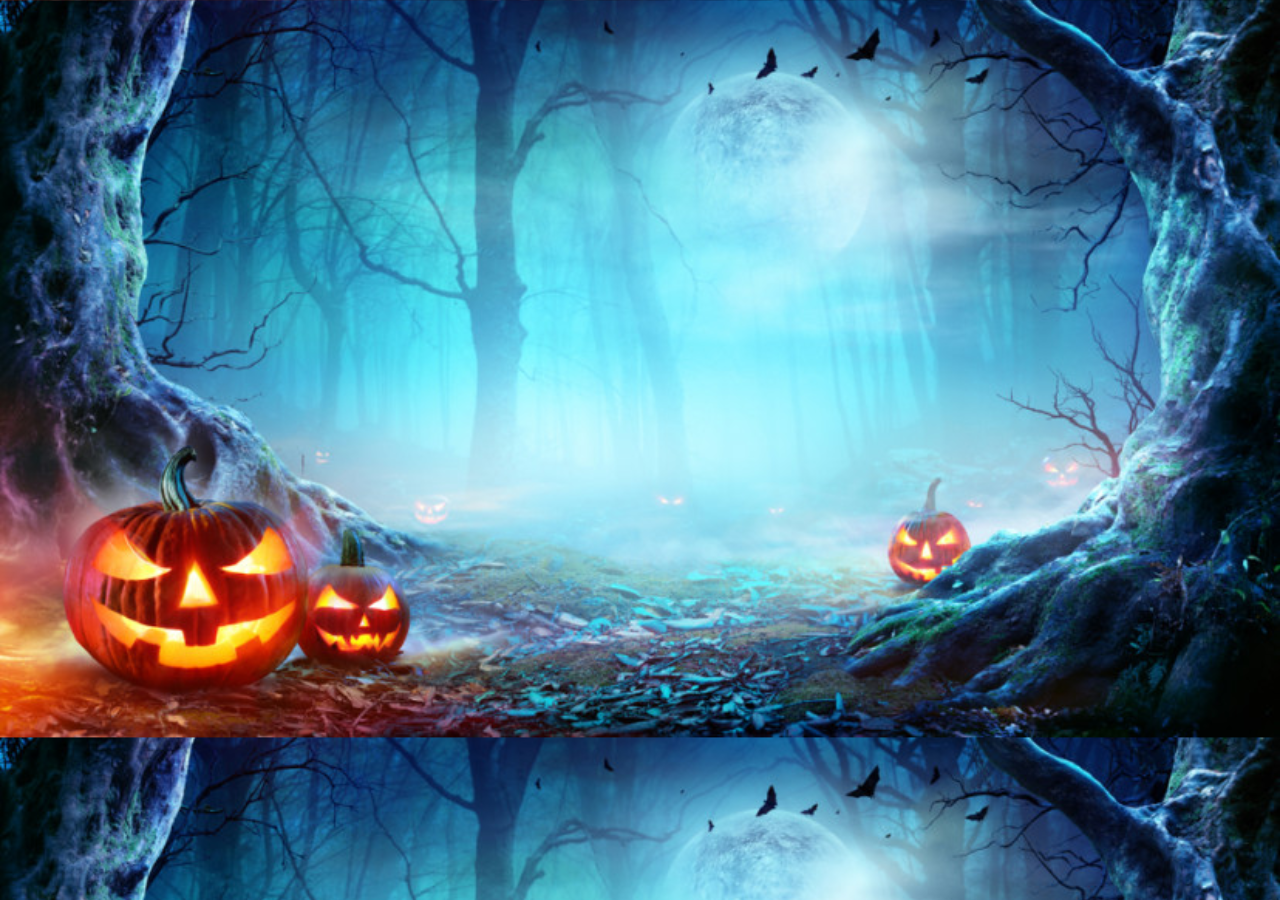
==== bonus-Halloween-Party/index.html @ 0749f70c "struttura html-backgroung image e foto" ====
<!DOCTYPE html>
<html lang="en">
<head>
    <link rel="stylesheet" href="style.css">
    <meta charset="UTF-8">
    <meta http-equiv="X-UA-Compatible" content="IE=edge">
    <meta name="viewport" content="width=device-width, initial-scale=1.0">
    <title>Halloween Party</title>
</head>
<body>
    
</body>
</html>
---- bonus-Halloween-Party/style.css ----
body{
    background-image: url("img/halloween.jpg");
    background-size: 100%;
}
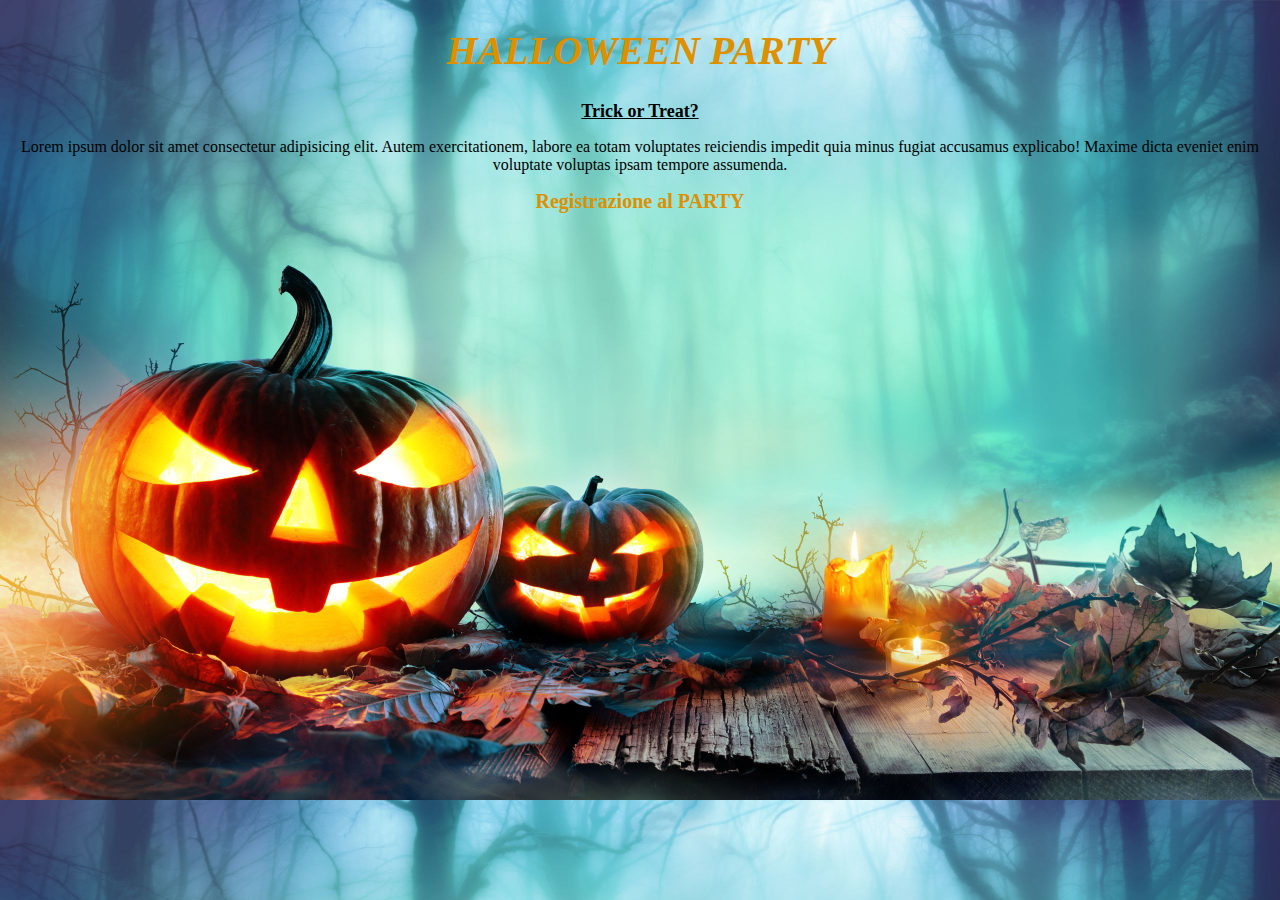
==== commit d1c77280: "creazione header-sottotitolo-h2" ====
--- a/bonus-Halloween-Party/index.html
+++ b/bonus-Halloween-Party/index.html
@@ -8,6 +8,13 @@
     <title>Halloween Party</title>
 </head>
 <body>
-    
+    <header>
+        <h1>HALLOWEEN PARTY</h1>
+        <h2 id="sottotitolo">Trick or Treat?</h2>
+        <p>Lorem ipsum dolor sit amet consectetur adipisicing elit. Autem exercitationem, labore ea totam voluptates reiciendis impedit quia minus fugiat accusamus explicabo! Maxime dicta eveniet enim voluptate voluptas ipsam tempore assumenda.</p>
+    </header>
+    <main>
+        <h2>Registrazione al PARTY</h2>
+    </main>
 </body>
 </html>--- a/bonus-Halloween-Party/style.css
+++ b/bonus-Halloween-Party/style.css
@@ -1,4 +1,22 @@
 body{
-    background-image: url("img/halloween.jpg");
+    background-image: url("img/sfondo.jpg");
     background-size: 100%;
+    margin: 0%;
+    text-align: center;
+}
+h1{
+    font-family: fantasy;
+    font-size: 40px;
+    color: rgb(221, 144, 0);
+    font-style: italic;
+}
+h2{
+    font-family: fantasy;
+    font-size: 20px;
+    color: rgb(221, 144, 0);
+}
+#sottotitolo{
+    font-size: 18px;
+    text-decoration: underline;
+    color: black;
 }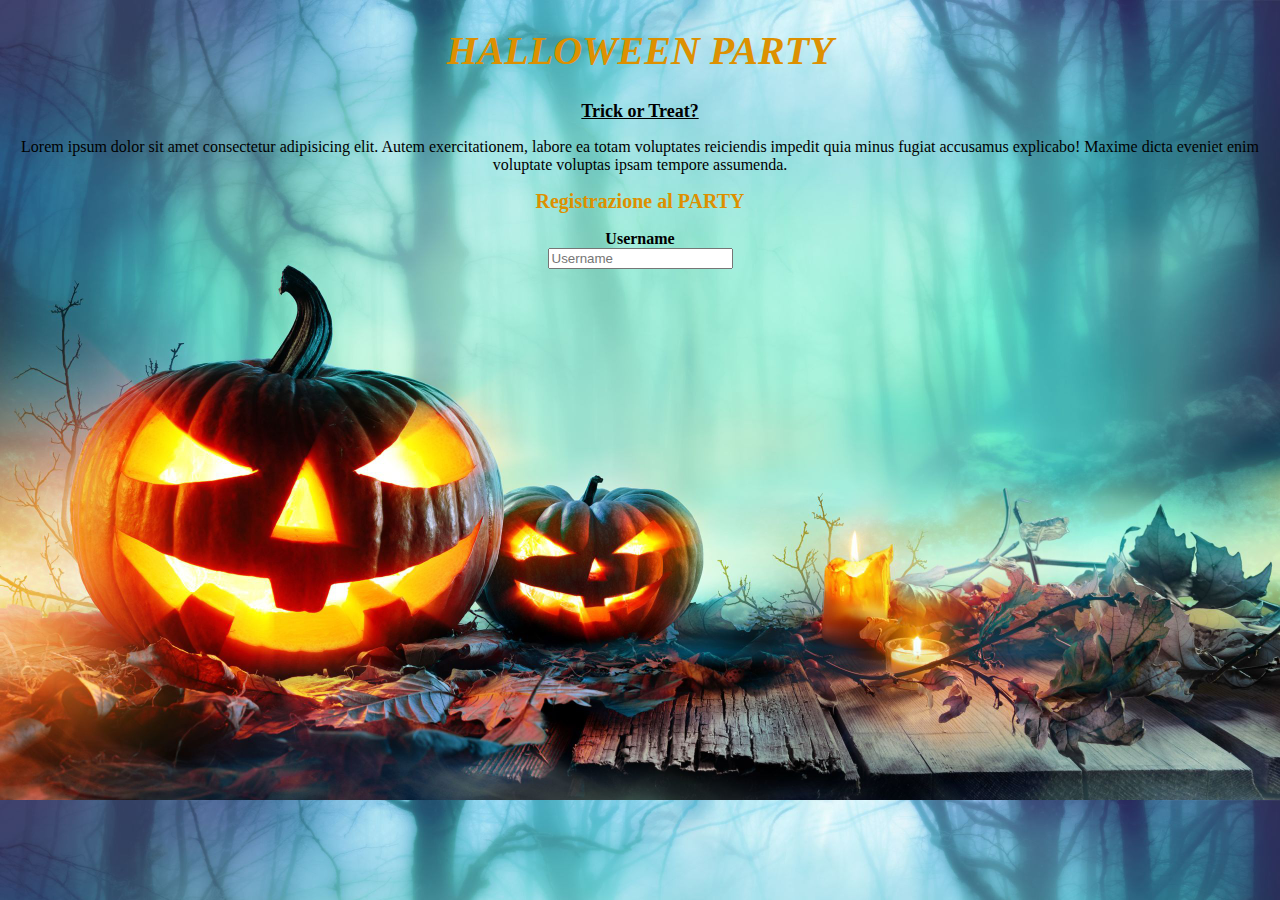
==== commit 764d0ef7: "aggiunto primo input Username" ====
--- a/bonus-Halloween-Party/index.html
+++ b/bonus-Halloween-Party/index.html
@@ -15,6 +15,12 @@
     </header>
     <main>
         <h2>Registrazione al PARTY</h2>
+        <form>
+            <label id="nome" for="Username"><strong>Username</strong></label>
+            <br>
+            <input id="Username" type="text" placeholder="Username" required>
+            
+        </form>
     </main>
 </body>
 </html>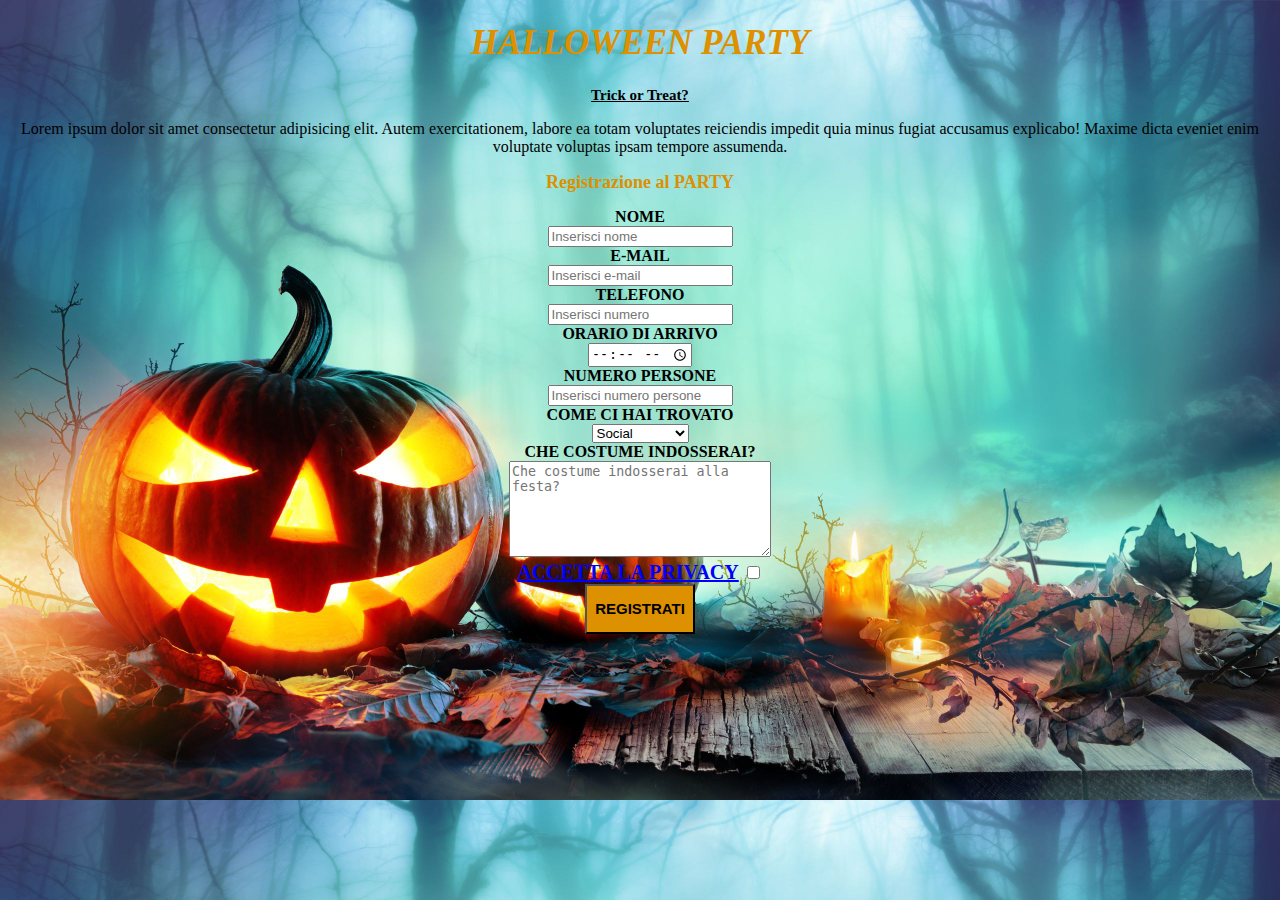
==== commit 589da4a6: "aggiunto tutto il form con modifiche css" ====
--- a/bonus-Halloween-Party/index.html
+++ b/bonus-Halloween-Party/index.html
@@ -16,10 +16,51 @@
     <main>
         <h2>Registrazione al PARTY</h2>
         <form>
-            <label id="nome" for="Username"><strong>Username</strong></label>
-            <br>
-            <input id="Username" type="text" placeholder="Username" required>
-            
+            <div>
+                <label for="Nome"><strong>NOME</strong></label>
+                <br>
+                <input id="Nome" type="text" placeholder="Inserisci nome" required>
+            </div>
+            <div>
+                <label for="Email"><strong>E-MAIL</strong></label>
+                <br>
+                <input id="Email" type="email" placeholder="Inserisci e-mail" required>
+            </div>
+            <div>
+                <label for="Telefono"><strong>TELEFONO</strong></label>
+                <br>
+                <input id="Telefono" type="numer" placeholder="Inserisci numero" required>
+            </div>
+            <div>
+                <label for="orario"><strong>ORARIO DI ARRIVO</strong></label>
+                <br>
+                <input id="orario" type="time">
+            </div>
+            <div>
+                <label for="numero persone"><strong>NUMERO PERSONE</strong></label>
+                <br>
+                <input id="numero persone" type="numer" placeholder="Inserisci numero persone" required>
+            </div>
+            <div>
+                <label for="come ci hai trovato"><strong>COME CI HAI TROVATO</strong></label>
+                <br>
+                <select name="Come ci hai trovato" id="come ci hai trovato">
+                    <option value="Social">Social</option>
+                    <option value="Passaparola">Passaparola</option>
+                    <option value="Pubblicità">Pubblicità</option>
+                    <option value="Altro">Altro</option>
+                </select>
+            </div>
+            <div>
+                <label for="costume"><strong>CHE COSTUME INDOSSERAI?</strong></label>
+                <br>
+                <textarea name="costume" id="costume" cols="30" rows="6" placeholder="Che costume indosserai alla festa?"></textarea>
+            </div>
+            <div>
+                <label id="privacy" for="Privacy"><strong>ACCETTA LA PRIVACY</strong></label>
+                <input type="checkbox" name="Privacy" id="Privacy" required>
+            </div>
+            <button><strong>REGISTRATI</strong></button>
         </form>
     </main>
 </body>
--- a/bonus-Halloween-Party/style.css
+++ b/bonus-Halloween-Party/style.css
@@ -6,17 +6,28 @@
 }
 h1{
     font-family: fantasy;
-    font-size: 40px;
+    font-size: 35px;
     color: rgb(221, 144, 0);
     font-style: italic;
 }
 h2{
     font-family: fantasy;
-    font-size: 20px;
+    font-size: 18px;
     color: rgb(221, 144, 0);
 }
 #sottotitolo{
-    font-size: 18px;
+    font-size: 15px;
     text-decoration: underline;
     color: black;
+}
+#privacy{
+    color: blue;
+    text-decoration: underline;
+    font-size: 20px;
+}
+button{
+    background-color: rgb(221, 144, 0);
+    width: 110px;
+    height: 50px;
+    font-size: 15px;
 }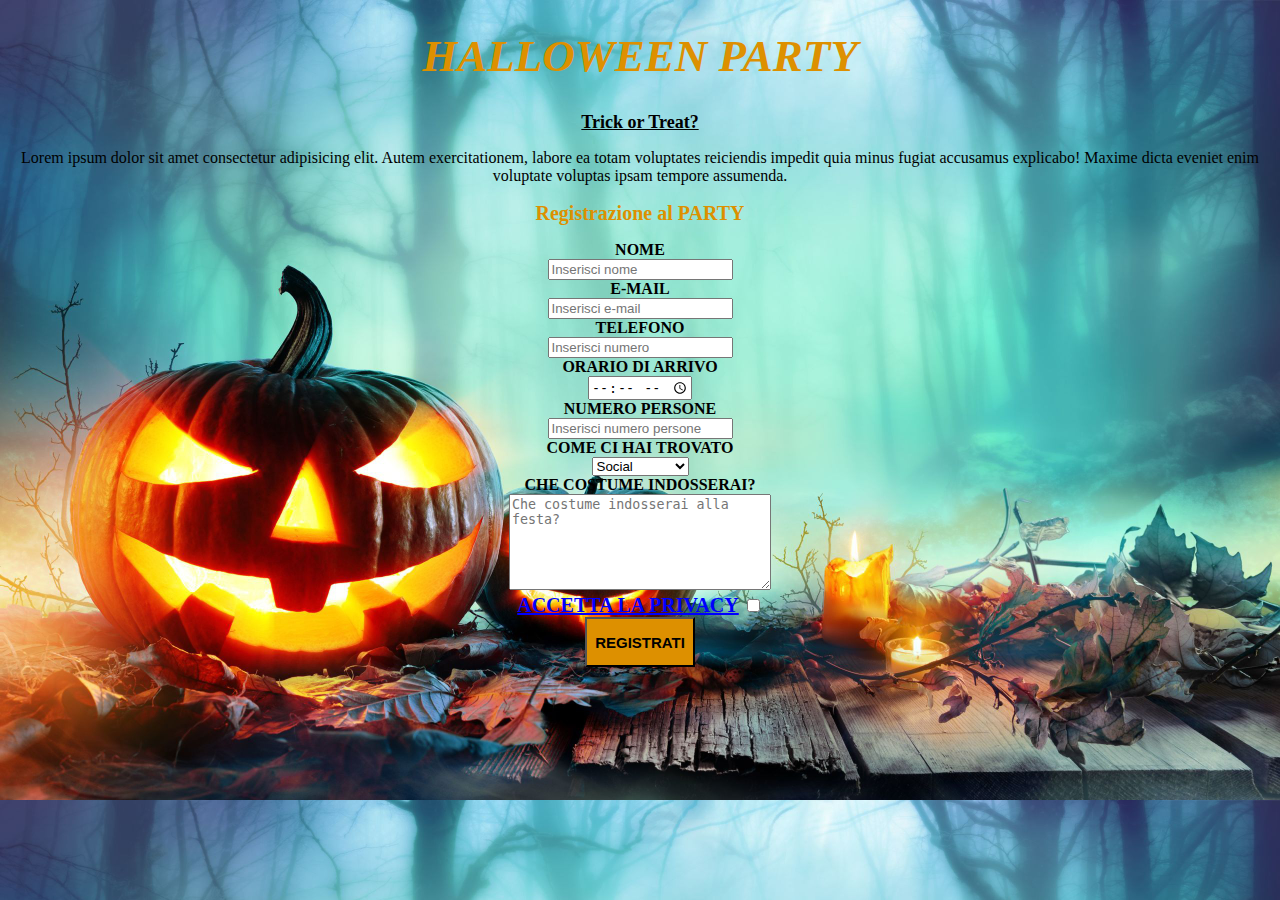
==== commit 97070d5b: "fine esercizio con correzioni" ====
--- a/bonus-Halloween-Party/index.html
+++ b/bonus-Halloween-Party/index.html
@@ -29,7 +29,7 @@
             <div>
                 <label for="Telefono"><strong>TELEFONO</strong></label>
                 <br>
-                <input id="Telefono" type="numer" placeholder="Inserisci numero" required>
+                <input id="Telefono" type="number" placeholder="Inserisci numero" required>
             </div>
             <div>
                 <label for="orario"><strong>ORARIO DI ARRIVO</strong></label>
@@ -37,14 +37,14 @@
                 <input id="orario" type="time">
             </div>
             <div>
-                <label for="numero persone"><strong>NUMERO PERSONE</strong></label>
+                <label for="numero-persone"><strong>NUMERO PERSONE</strong></label>
                 <br>
-                <input id="numero persone" type="numer" placeholder="Inserisci numero persone" required>
+                <input id="numero-persone" type="number" placeholder="Inserisci numero persone" required>
             </div>
             <div>
-                <label for="come ci hai trovato"><strong>COME CI HAI TROVATO</strong></label>
+                <label for="come-ci-hai-trovato"><strong>COME CI HAI TROVATO</strong></label>
                 <br>
-                <select name="Come ci hai trovato" id="come ci hai trovato">
+                <select name="Come-ci-hai-trovato" id="come-ci-hai-trovato">
                     <option value="Social">Social</option>
                     <option value="Passaparola">Passaparola</option>
                     <option value="Pubblicità">Pubblicità</option>
--- a/bonus-Halloween-Party/style.css
+++ b/bonus-Halloween-Party/style.css
@@ -6,17 +6,17 @@
 }
 h1{
     font-family: fantasy;
-    font-size: 35px;
+    font-size: 45px;
     color: rgb(221, 144, 0);
     font-style: italic;
 }
 h2{
     font-family: fantasy;
-    font-size: 18px;
+    font-size: 20px;
     color: rgb(221, 144, 0);
 }
 #sottotitolo{
-    font-size: 15px;
+    font-size: 18px;
     text-decoration: underline;
     color: black;
 }
